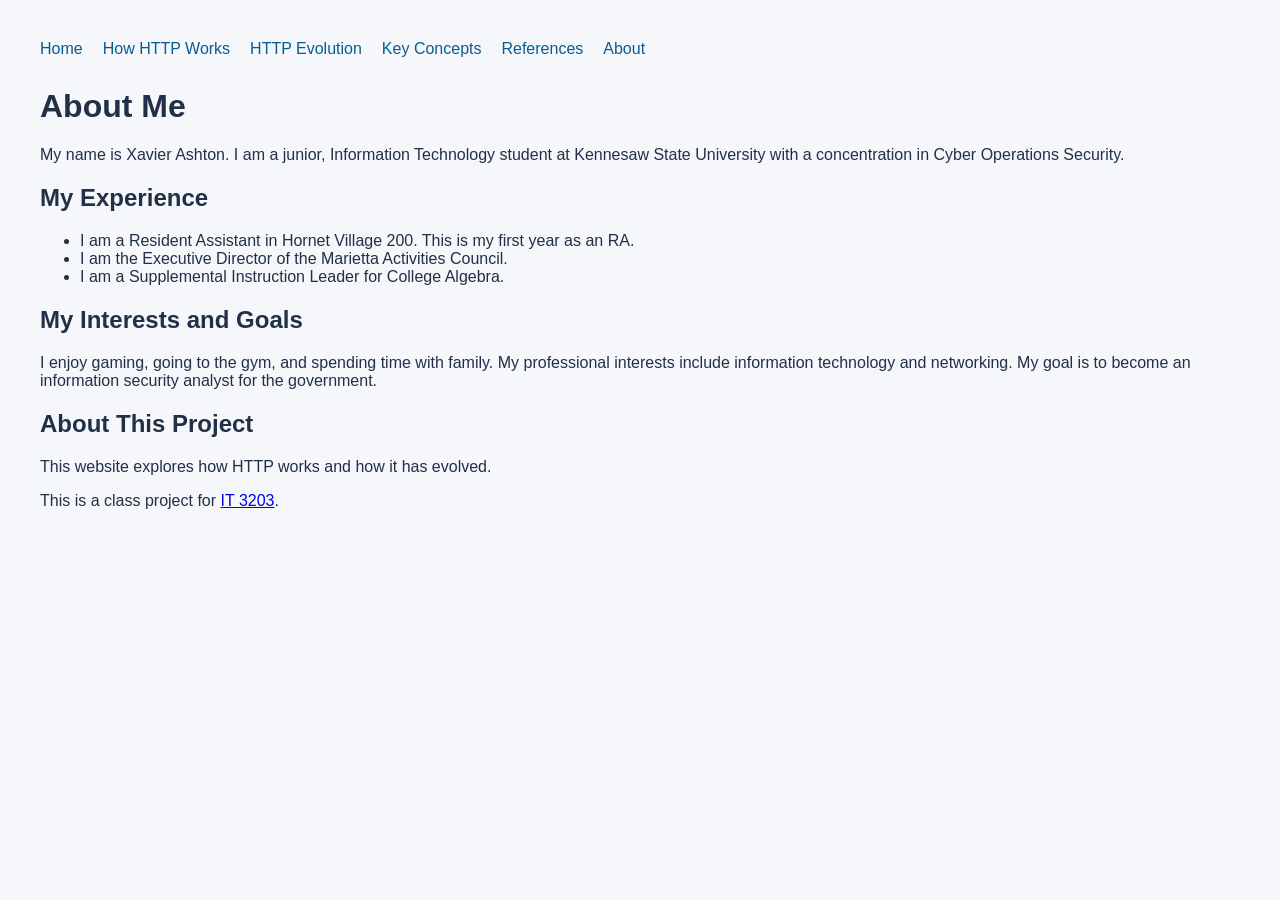
==== about.html @ daac6ffa "Add files via upload" ====
<!DOCTYPE html>
<html lang="en">

<head>
    <meta charset="UTF-8">
    <meta name="viewport" content="width=device-width, initial-scale=1.0">
    <title>About me</title>
    <link rel="stylesheet" href="style.css">
</head>
<body>
    <nav>
    <a href="index.html">Home</a>
    <a href="how-http-works.html">How HTTP Works</a>
    <a href="http-evolution.html">HTTP Evolution</a>
    <a href="concepts.html">Key Concepts</a>
    <a href="references.html">References</a>
    <a href="about.html">About</a>
</nav>
   <!-- Introduction and background information about the author -->
<h1>About Me</h1>
<p>My name is Xavier Ashton. I am a junior, Information Technology student
at Kennesaw State University with a concentration in Cyber Operations Security.</p>

<h2>My Experience</h2>
<ul>
    <li>I am a Resident Assistant in Hornet Village 200. This is my first year as an RA.</li>
    <li>I am the Executive Director of the Marietta Activities Council.</li>
    <li>I am a Supplemental Instruction Leader for College Algebra.</li>
</ul>

<h2>My Interests and Goals</h2>
<p>I enjoy gaming, going to the gym, and spending time with family.
My professional interests include information technology and networking.
My goal is to become an information security analyst for the government.</p>

<!-- Explains the project and links to the course website -->
<h2>About This Project</h2>
<p>This website explores how HTTP works and how it has evolved.</p>

<footer>
    <p>This is a class project for
        <a href="https://ksuweb.github.io/IT3203/">IT 3203</a>.
    </p>
</footer>
</body>
</html>
---- style.css ----
/* setting the font, colors, and spacing for every page of the websitwe */
body {
    font-family: Arial, sans-serif;
    background-color: #f5f7fa;
    color: #223047;
    margin: 40px;
}
/* using flexbox to arrange the nav links and allow wrapping */
nav {
    display: flex;
    flex-wrap: wrap;
    gap: 20px;
    margin-bottom: 30px;
}

nav a {
    color: #075c92;
    text-decoration: none;
}

nav a:hover {
    text-decoration: underline;
}
table {
    width: 100%;
    border-collapse: collapse;
}
/* adding the borders and spacing to table cells */
th, td {
    border: 1px solid #aab8c5;
    padding: 12px;
    text-align: left;
}

th {
    background-color: #dce8f2;
}
dt {
    font-weight: bold;
    margin-top: 20px;
}

dd {
    margin-left: 0;
    margin-top: 5px;
}
/* thiss gives MLA citations hanging indents and double spacing */
.works-cited p {
    padding-left: 2em;
    text-indent: -2em;
    line-height: 2;
    overflow-wrap: anywhere;
}
/* highlights the homepage introduction using an ID selector to create box around subtext */
#introduction {
    background-color: #e4eef6;
    padding: 20px;
    border: 1px solid #aab8c5;
}
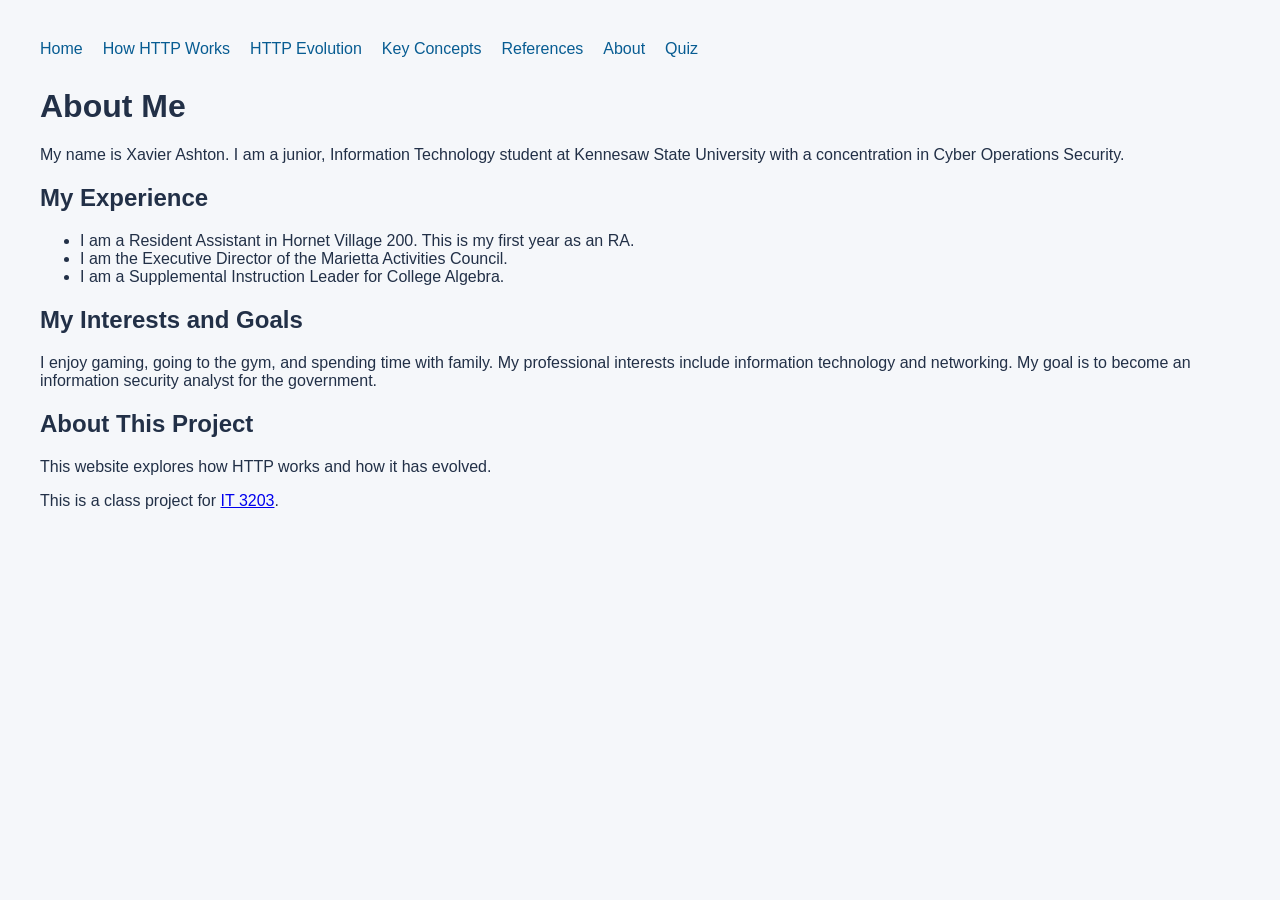
==== commit 51e53068: "Add files via upload" ====
--- a/about.html
+++ b/about.html
@@ -15,6 +15,7 @@
     <a href="concepts.html">Key Concepts</a>
     <a href="references.html">References</a>
     <a href="about.html">About</a>
+    <a href="quiz.html">Quiz</a>
 </nav>
    <!-- Introduction and background information about the author -->
 <h1>About Me</h1>
--- a/style.css
+++ b/style.css
@@ -56,4 +56,37 @@
     background-color: #e4eef6;
     padding: 20px;
     border: 1px solid #aab8c5;
+}
+/* keep image within the page width */
+img {
+    max-width: 100%;
+    height: auto;
+}
+
+figure {
+    margin: 25px 0;
+}
+
+figcaption {
+    font-size: 14px;
+    margin-top: 8px;
+}
+/* Align quiz question groups with the text questions */
+#http-quiz fieldset {
+    border: 0;
+    margin: 0 0 40px;
+    padding: 0;
+}
+
+#http-quiz legend {
+    padding: 0;
+    margin-bottom: 6px;
+}
+/* Color the feedback while keeping the Correct and Incorrect labels. */
+.quiz-correct {
+    color: #176438;
+}
+
+.quiz-incorrect {
+    color: #9f2525;
 }
